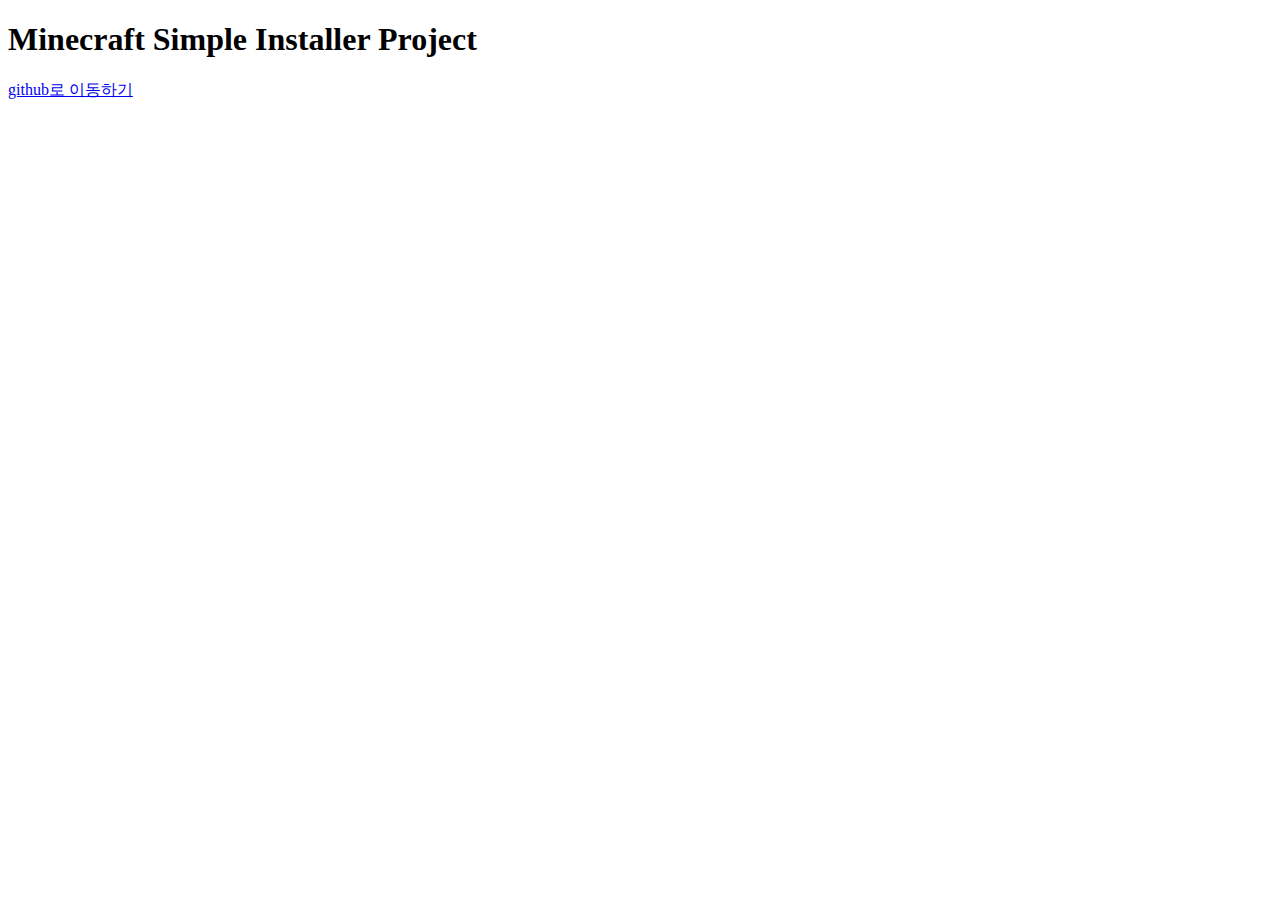
==== HW_02/mcinstaller.html @ 0a7e3f11 "Add files via upload" ====
<!DOCTYPE html>
<html lang="en">
<head>
  <meta charset="UTF-8">
  <meta http-equiv="X-UA-Compatible" content="IE=edge">
  <meta name="viewport" content="width=device-width, initial-scale=1.0">
  <link rel="stylesheet" href="css/sscc.css">
  <title>MC Installer</title>
</head>
<body>
  <H1>Minecraft Simple Installer Project</H1>
  <div class="abc">
    <a href="https://github.com/dlams/simple_installer">github로 이동하기</a>
  </div>
</body>
</html>
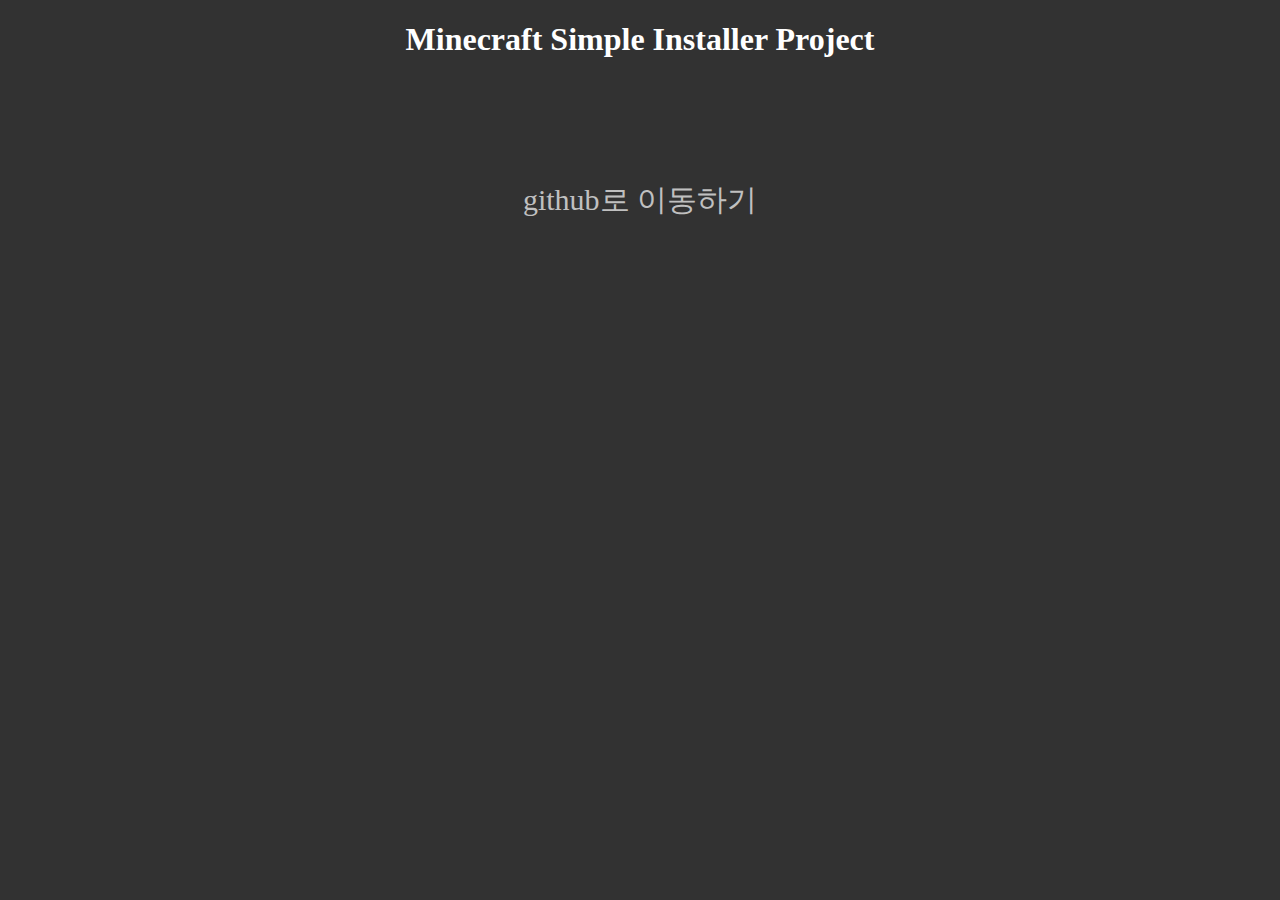
==== commit a74fa672: "Update mcinstaller.html" ====
--- a/HW_02/mcinstaller.html
+++ b/HW_02/mcinstaller.html
@@ -10,7 +10,7 @@
 <body>
   <H1>Minecraft Simple Installer Project</H1>
   <div class="abc">
-    <a href="https://github.com/dlams/simple_installer">github로 이동하기</a>
+    <a href="https://dlams.github.io/sscc-1/HW_02/simple_installer">github로 이동하기</a>
   </div>
 </body>
-</html>+</html>
--- a/HW_02/css/sscc.css
+++ b/HW_02/css/sscc.css
@@ -0,0 +1,19 @@
+body {
+  background-color: #323232;
+}
+
+h1 {
+  text-align: center;
+  color: white;
+}
+
+.abc {
+  padding-top: 100px;
+  text-align: center;
+  font-size: 30px;
+}
+
+a {
+  text-decoration-line: none;
+  color: #C0C0C0;
+}